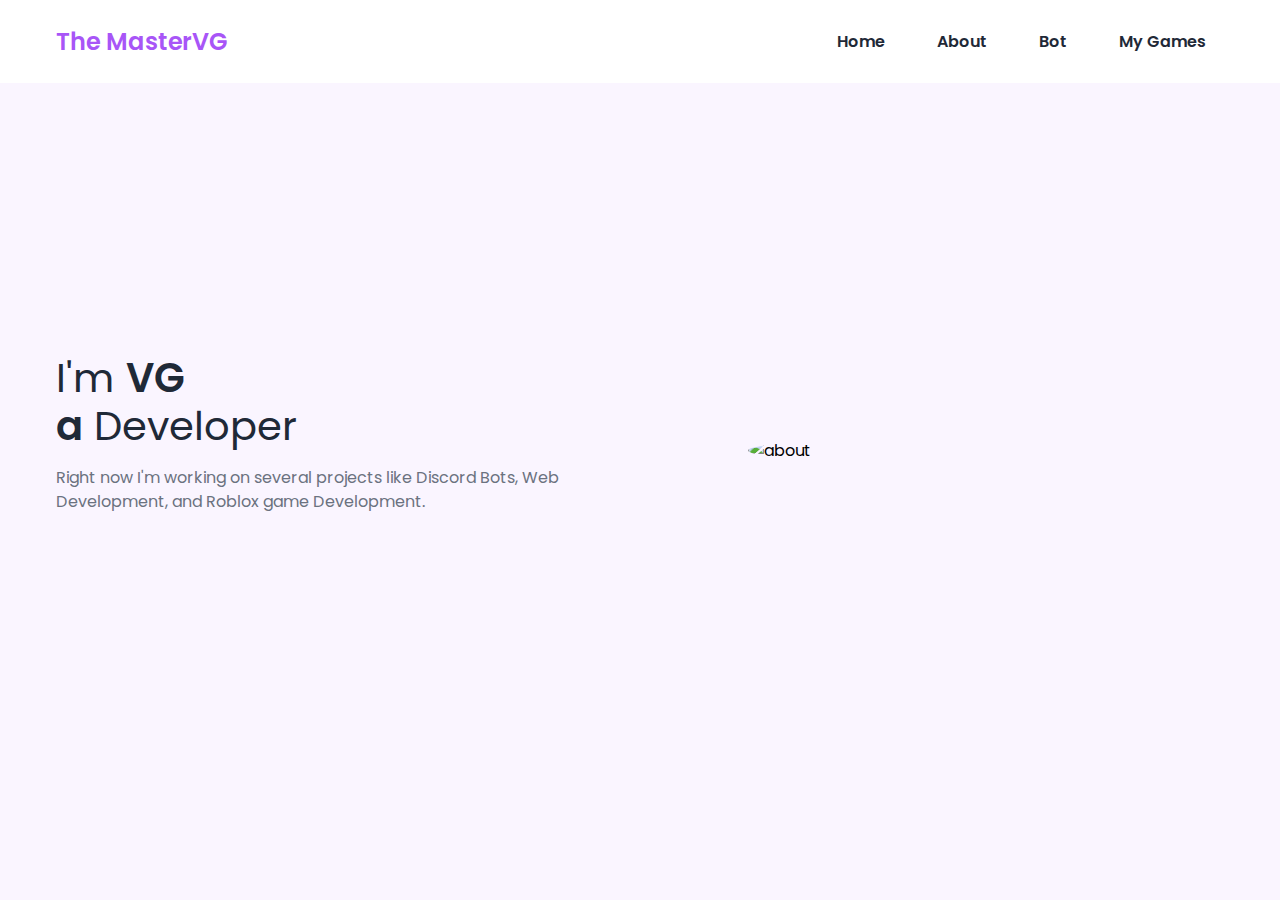
==== about.html @ 6eb85a1c "done" ====
<!DOCTYPE html>
<html lang="en">
  <head>
    <meta charset="UTF-8" />
    <meta http-equiv="X-UA-Compatible" content="IE=edge" />
    <meta name="viewport" content="width=device-width, initial-scale=1.0" />
    <link
      href="https://cdn.jsdelivr.net/npm/remixicon@3.2.0/fonts/remixicon.css"
      rel="stylesheet"
    />
    <link rel="icon" type="image/x-icon" href="/images/favicon.ico">
   
    <link rel="stylesheet" href="styles.css" />
    <title>The MasterVG | Official Website</title>
  </head>
  <script>
    <!--
    document.write(unescape("%3Cbody%3E%0A%20%20%20%20%3Cnav%3E%0A%20%20%20%20%20%20%3Cdiv%20class%3D%22nav__content%22%3E%0A%20%20%20%20%20%20%20%20%3Cdiv%20class%3D%22logo%22%3E%3Ca%20href%3D%22%23%22%3EThe%20MasterVG%3C/a%3E%3C/div%3E%0A%20%20%20%20%20%20%20%20%3Clabel%20for%3D%22check%22%20class%3D%22checkbox%22%3E%0A%20%20%20%20%20%20%20%20%20%20%3Ci%20class%3D%22ri-menu-line%22%3E%3C/i%3E%0A%20%20%20%20%20%20%20%20%3C/label%3E%0A%20%20%20%20%20%20%20%20%3Cinput%20type%3D%22checkbox%22%20name%3D%22check%22%20id%3D%22check%22%20/%3E%0A%20%20%20%20%20%20%20%20%3Cul%3E%0A%20%20%20%20%20%20%20%20%20%20%20%20%3Cli%3E%3Ca%20href%3D%22/index.html%22%3EHome%3C/a%3E%3C/li%3E%0A%20%20%20%20%20%20%20%20%20%20%20%20%3Cli%3E%3Ca%20href%3D%22/about.html%22%3EAbout%3C/a%3E%3C/li%3E%0A%20%20%20%20%20%20%20%20%20%20%20%20%3Cli%3E%3Ca%20href%3D%22/bot.html%22%3EBot%3C/a%3E%3C/li%3E%0A%20%20%20%20%20%20%20%20%20%20%20%20%3Cli%3E%3Ca%20href%3D%22https%3A//www.roblox.com/groups/13976471/VG-Gamer%23%21/about%22%3EMy%20Games%3C/a%3E%3C/li%3E%0A%20%20%20%20%20%20%20%20%3C/ul%3E%0A%20%20%20%20%20%20%3C/div%3E%0A%20%20%20%20%3C/nav%3E%0A%20%20%20%20%3Csection%20class%3D%22section%22%3E%0A%20%20%20%20%20%20%3Cdiv%20class%3D%22section__container%22%3E%0A%20%20%20%20%20%20%20%20%3Cdiv%20class%3D%22content%22%3E%0A%20%20%20%20%20%20%20%20%20%20%3Ch1%20class%3D%22title%22%3E%0A%20%20%20%20%20%20%20%20%20%20%20%20I%27m%20%3Cspan%3EVG%3Cbr%20/%3Ea%3C/span%3E%20Developer%0A%20%20%20%20%20%20%20%20%20%20%3C/h1%3E%0A%20%20%20%20%20%20%20%20%20%20%3Cp%20class%3D%22description%22%3E%0A%20%20%20%20%20%20%20%20%20%20%20%20Right%20now%20I%27m%20working%20on%20several%20projects%20like%20Discord%20Bots%2C%20Web%20Development%2C%20and%20Roblox%20game%20Development.%0A%20%20%20%20%20%20%20%20%20%20%3C/p%3E%0A%20%20%20%20%20%20%20%20%20%20%0A%20%20%20%20%20%20%20%20%3C/div%3E%0A%20%20%20%20%20%20%20%20%3Cdiv%20class%3D%22image%22%3E%0A%20%20%20%20%20%20%20%20%20%20%3Cimg%20src%3D%22assets/about.png%22%20alt%3D%22about%22%20/%3E%0A%20%20%20%20%20%20%20%20%3C/div%3E%0A%20%20%20%20%20%20%3C/div%3E%0A%20%20%20%20%3C/section%3E%0A%20%20%3C/body%3E"));
    //-->
    </script>
</html>
---- styles.css ----
@import url("https://fonts.googleapis.com/css2?family=Poppins:wght@400;600;700&display=swap");

:root {
  --primary-color: #a855f7;
  --primary-color-dark: #9333ea;
  --secondary-color: #ca8a04;
  --text-dark: #1f2937;
  --text-light: #6b7280;
  --extra-light: #faf5ff;
  --max-width: 1200px;
}

* {
  padding: 0;
  margin: 0;
  box-sizing: border-box;
}

a {
  text-decoration: none;
}

body {
  font-family: "Poppins", sans-serif;
}

nav {
  width: 100%;
  position: fixed;
  top: 0;
  left: 0;
  background-color: #ffffff;
  z-index: 99;
}

.nav__content {
  max-width: var(--max-width);
  margin: auto;
  padding: 1.5rem 1rem;
  display: flex;
  align-items: center;
  justify-content: space-between;
}

nav .logo a {
  font-size: 1.5rem;
  font-weight: 600;
  color: var(--primary-color);
  transition: 0.3s;
}
nav .logo a:hover {
  color: var(--primary-color-dark);
}

nav .checkbox {
  display: none;
}

nav input {
  display: none;
}
nav .checkbox i {
  font-size: 2rem;
  color: var(--primary-color);
  cursor: pointer;
}

ul {
  display: flex;
  align-items: center;
  gap: 1rem;
  list-style: none;
  transition: left 0.3s;
}

ul li a {
  padding: 0.5rem 1rem;
  border: 2px solid transparent;
  text-decoration: none;
  font-weight: 600;
  color: var(--text-dark);
  transition: 0.3s;
}

ul li a:hover {
  border-top-color: var(--secondary-color);
  border-bottom-color: var(--secondary-color);
  color: var(--secondary-color);
}

.section {
  background-color: var(--extra-light);
}

.section__container {
  min-height: 100vh;
  max-width: var(--max-width);
  margin: auto;
  padding: 1rem;
  display: grid;
  grid-template-columns: repeat(2, 1fr);
  gap: 4rem;
}

.content {
  display: flex;
  flex-direction: column;
  justify-content: center;
}

.subtitle {
  letter-spacing: 2px;
  color: var(--text-light);
  font-weight: 600;
  margin-bottom: 0.5rem;
}

.title {
  font-size: 2.5rem;
  font-weight: 400;
  line-height: 3rem;
  color: var(--text-dark);
  margin-bottom: 1rem;
}

.title span {
  font-weight: 600;
}

.description {
  line-height: 1.5rem;
  color: var(--text-light);
  margin-bottom: 2rem;
}

.action__btns {
  display: flex;
  gap: 1rem;
}

.action__btns button {
  font-size: 1rem;
  font-weight: 600;
  letter-spacing: 2px;
  padding: 1rem 2rem;
  outline: none;
  border: 2px solid var(--primary-color);
  border-radius: 10px;
  transition: 0.3s;
  cursor: pointer;
}

.contact {
  background-color: var(--primary-color);
  color: #ffffff;
}

.contact:hover {
  background-color: var(--primary-color-dark);
}

.portfolio {
  color: var(--primary-color);
}

.portfolio:hover {
  background-color: var(--primary-color-dark);
  color: #ffffff;
}

.invite {
  color: var(--primary-color);
}

.invite:hover {
  background-color: var(--primary-color-dark);
  color: #ffffff;
}

.image {
  display: grid;
  place-items: center;
}

.image img {
  width: min(25rem, 90%);
  border-radius: 100%;
}

@media (width < 750px) {
  nav .checkbox {
    display: block;
  }

  ul {
    position: absolute;
    width: 100%;
    height: calc(100vh - 85px);
    left: -100%;
    top: 85px;
    background-color: var(--extra-light);
    flex-direction: column;
    justify-content: center;
    gap: 3rem;
  }

  nav #check:checked ~ ul {
    left: 0;
  }

  ul li a {
    font-size: 1.25rem;
  }

  .section__container {
    padding: 10rem 1rem 5rem 1rem;
    text-align: center;
    grid-template-columns: repeat(1, 1fr);
  }

  .image {
    grid-area: 1/1/2/2;
  }

  .action__btns {
    margin: auto;
  }
}
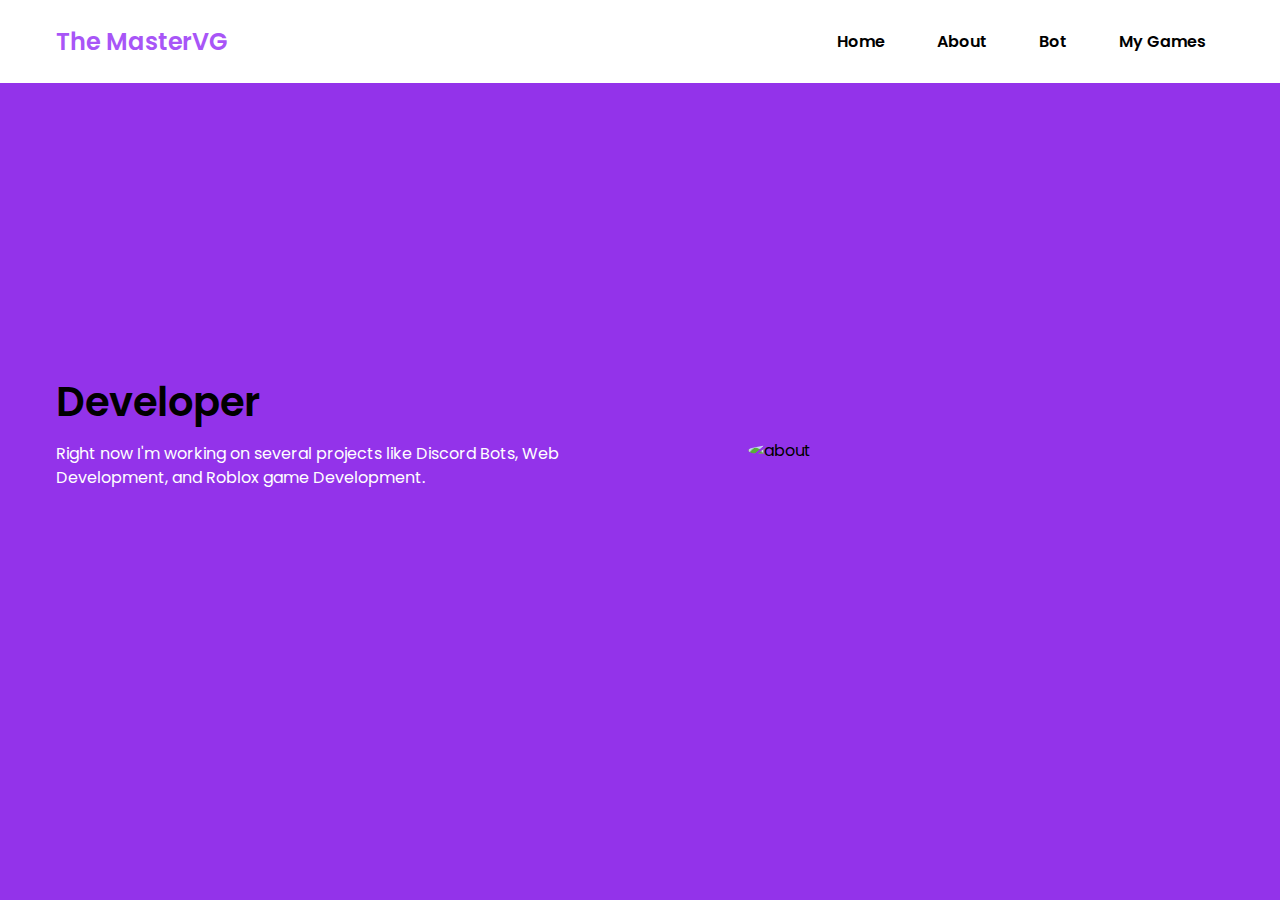
==== commit 392608d6: "Update about.html" ====
--- a/about.html
+++ b/about.html
@@ -8,14 +8,21 @@
       href="https://cdn.jsdelivr.net/npm/remixicon@3.2.0/fonts/remixicon.css"
       rel="stylesheet"
     />
-    <link rel="icon" type="image/x-icon" href="/images/favicon.ico">
+    <link rel="icon" type="image/x-icon" href="images/favicon.ico">
    
     <link rel="stylesheet" href="styles.css" />
-    <title>The MasterVG | Official Website</title>
+    <title>TheVG Bot | Official Website</title>
+    <script async src="https://www.googletagmanager.com/gtag/js?id=G-C46D0F6J15"></script>
+<script>
+  window.dataLayer = window.dataLayer || [];
+  function gtag(){dataLayer.push(arguments);}
+  gtag('js', new Date());
+
+  gtag('config', 'G-C46D0F6J15');
+</script>
   </head>
-  <script>
-    <!--
-    document.write(unescape("%3Cbody%3E%0A%20%20%20%20%3Cnav%3E%0A%20%20%20%20%20%20%3Cdiv%20class%3D%22nav__content%22%3E%0A%20%20%20%20%20%20%20%20%3Cdiv%20class%3D%22logo%22%3E%3Ca%20href%3D%22%23%22%3EThe%20MasterVG%3C/a%3E%3C/div%3E%0A%20%20%20%20%20%20%20%20%3Clabel%20for%3D%22check%22%20class%3D%22checkbox%22%3E%0A%20%20%20%20%20%20%20%20%20%20%3Ci%20class%3D%22ri-menu-line%22%3E%3C/i%3E%0A%20%20%20%20%20%20%20%20%3C/label%3E%0A%20%20%20%20%20%20%20%20%3Cinput%20type%3D%22checkbox%22%20name%3D%22check%22%20id%3D%22check%22%20/%3E%0A%20%20%20%20%20%20%20%20%3Cul%3E%0A%20%20%20%20%20%20%20%20%20%20%20%20%3Cli%3E%3Ca%20href%3D%22/index.html%22%3EHome%3C/a%3E%3C/li%3E%0A%20%20%20%20%20%20%20%20%20%20%20%20%3Cli%3E%3Ca%20href%3D%22/about.html%22%3EAbout%3C/a%3E%3C/li%3E%0A%20%20%20%20%20%20%20%20%20%20%20%20%3Cli%3E%3Ca%20href%3D%22/bot.html%22%3EBot%3C/a%3E%3C/li%3E%0A%20%20%20%20%20%20%20%20%20%20%20%20%3Cli%3E%3Ca%20href%3D%22https%3A//www.roblox.com/groups/13976471/VG-Gamer%23%21/about%22%3EMy%20Games%3C/a%3E%3C/li%3E%0A%20%20%20%20%20%20%20%20%3C/ul%3E%0A%20%20%20%20%20%20%3C/div%3E%0A%20%20%20%20%3C/nav%3E%0A%20%20%20%20%3Csection%20class%3D%22section%22%3E%0A%20%20%20%20%20%20%3Cdiv%20class%3D%22section__container%22%3E%0A%20%20%20%20%20%20%20%20%3Cdiv%20class%3D%22content%22%3E%0A%20%20%20%20%20%20%20%20%20%20%3Ch1%20class%3D%22title%22%3E%0A%20%20%20%20%20%20%20%20%20%20%20%20I%27m%20%3Cspan%3EVG%3Cbr%20/%3Ea%3C/span%3E%20Developer%0A%20%20%20%20%20%20%20%20%20%20%3C/h1%3E%0A%20%20%20%20%20%20%20%20%20%20%3Cp%20class%3D%22description%22%3E%0A%20%20%20%20%20%20%20%20%20%20%20%20Right%20now%20I%27m%20working%20on%20several%20projects%20like%20Discord%20Bots%2C%20Web%20Development%2C%20and%20Roblox%20game%20Development.%0A%20%20%20%20%20%20%20%20%20%20%3C/p%3E%0A%20%20%20%20%20%20%20%20%20%20%0A%20%20%20%20%20%20%20%20%3C/div%3E%0A%20%20%20%20%20%20%20%20%3Cdiv%20class%3D%22image%22%3E%0A%20%20%20%20%20%20%20%20%20%20%3Cimg%20src%3D%22assets/about.png%22%20alt%3D%22about%22%20/%3E%0A%20%20%20%20%20%20%20%20%3C/div%3E%0A%20%20%20%20%20%20%3C/div%3E%0A%20%20%20%20%3C/section%3E%0A%20%20%3C/body%3E"));
-    //-->
-    </script>
+ <script>
+<!-- code by https://info.themastervg.xyz -->
+document.write(unescape('%3Cbody%3E%0A%20%20%20%20%3Cnav%3E%0A%20%20%20%20%20%20%3Cdiv%20class%3D%22nav__content%22%3E%0A%20%20%20%20%20%20%20%20%3Cdiv%20class%3D%22logo%22%3E%3Ca%20href%3D%22%23%22%3EThe%20MasterVG%3C/a%3E%3C/div%3E%0A%20%20%20%20%20%20%20%20%3Clabel%20for%3D%22check%22%20class%3D%22checkbox%22%3E%0A%20%20%20%20%20%20%20%20%20%20%3Ci%20class%3D%22ri-menu-line%22%3E%3C/i%3E%0A%20%20%20%20%20%20%20%20%3C/label%3E%0A%20%20%20%20%20%20%20%20%3Cinput%20type%3D%22checkbox%22%20name%3D%22check%22%20id%3D%22check%22%20/%3E%0A%20%20%20%20%20%20%20%20%3Cul%3E%0A%20%20%20%20%20%20%20%20%20%20%20%20%3Cli%3E%3Ca%20href%3D%22index.html%22%3EHome%3C/a%3E%3C/li%3E%0A%20%20%20%20%20%20%20%20%20%20%20%20%3Cli%3E%3Ca%20href%3D%22about.html%22%3EAbout%3C/a%3E%3C/li%3E%0A%20%20%20%20%20%20%20%20%20%20%20%20%3Cli%3E%3Ca%20href%3D%22bot.html%22%3EBot%3C/a%3E%3C/li%3E%0A%20%20%20%20%20%20%20%20%20%20%20%20%3Cli%3E%3Ca%20href%3D%22https%3A//www.roblox.com/groups/13976471/VG-Gamer%23%21/about%22%3EMy%20Games%3C/a%3E%3C/li%3E%0A%20%20%20%20%20%20%20%20%3C/ul%3E%0A%20%20%20%20%20%20%3C/div%3E%0A%20%20%20%20%3C/nav%3E%0A%20%20%20%20%3Csection%20class%3D%22section%22%3E%0A%20%20%20%20%20%20%3Cdiv%20class%3D%22section__container%22%3E%0A%20%20%20%20%20%20%20%20%3Cdiv%20class%3D%22content%22%3E%0A%20%20%20%20%20%20%20%20%20%20%3Ch1%20class%3D%22title%22%3E%0A%20%20%20%20%20%20%20%20%20%20%20%20%3Cspan%3EDeveloper%3Cbr%20/%3E%3C/span%3E%0A%20%20%20%20%20%20%20%20%20%20%3C/h1%3E%0A%20%20%20%20%20%20%20%20%20%20%3Cp%20class%3D%22description%22%3E%0A%20%20%20%20%20%20%20%20%20%20%20%20Right%20now%20I%27m%20working%20on%20several%20projects%20like%20Discord%20Bots%2C%20Web%20Development%2C%20and%20Roblox%20game%20Development.%0A%20%20%20%20%20%20%20%20%20%20%3C/p%3E%0A%20%20%20%20%20%20%20%20%20%20%0A%20%20%20%20%20%20%20%20%3C/div%3E%0A%20%20%20%20%20%20%20%20%3Cdiv%20class%3D%22image%22%3E%0A%20%20%20%20%20%20%20%20%20%20%3Cimg%20src%3D%22assets/about.png%22%20alt%3D%22about%22%20/%3E%0A%20%20%20%20%20%20%20%20%3C/div%3E%0A%20%20%20%20%20%20%3C/div%3E%0A%20%20%20%20%3C/section%3E%0A%20%20%3C/body%3E'))
+</script>
 </html>
--- a/styles.css
+++ b/styles.css
@@ -4,9 +4,9 @@
   --primary-color: #a855f7;
   --primary-color-dark: #9333ea;
   --secondary-color: #ca8a04;
-  --text-dark: #1f2937;
-  --text-light: #6b7280;
-  --extra-light: #faf5ff;
+  --text-dark: #000000;
+  --text-light: #ffffff;
+  --extra-light: #9333ea;
   --max-width: 1200px;
 }
 
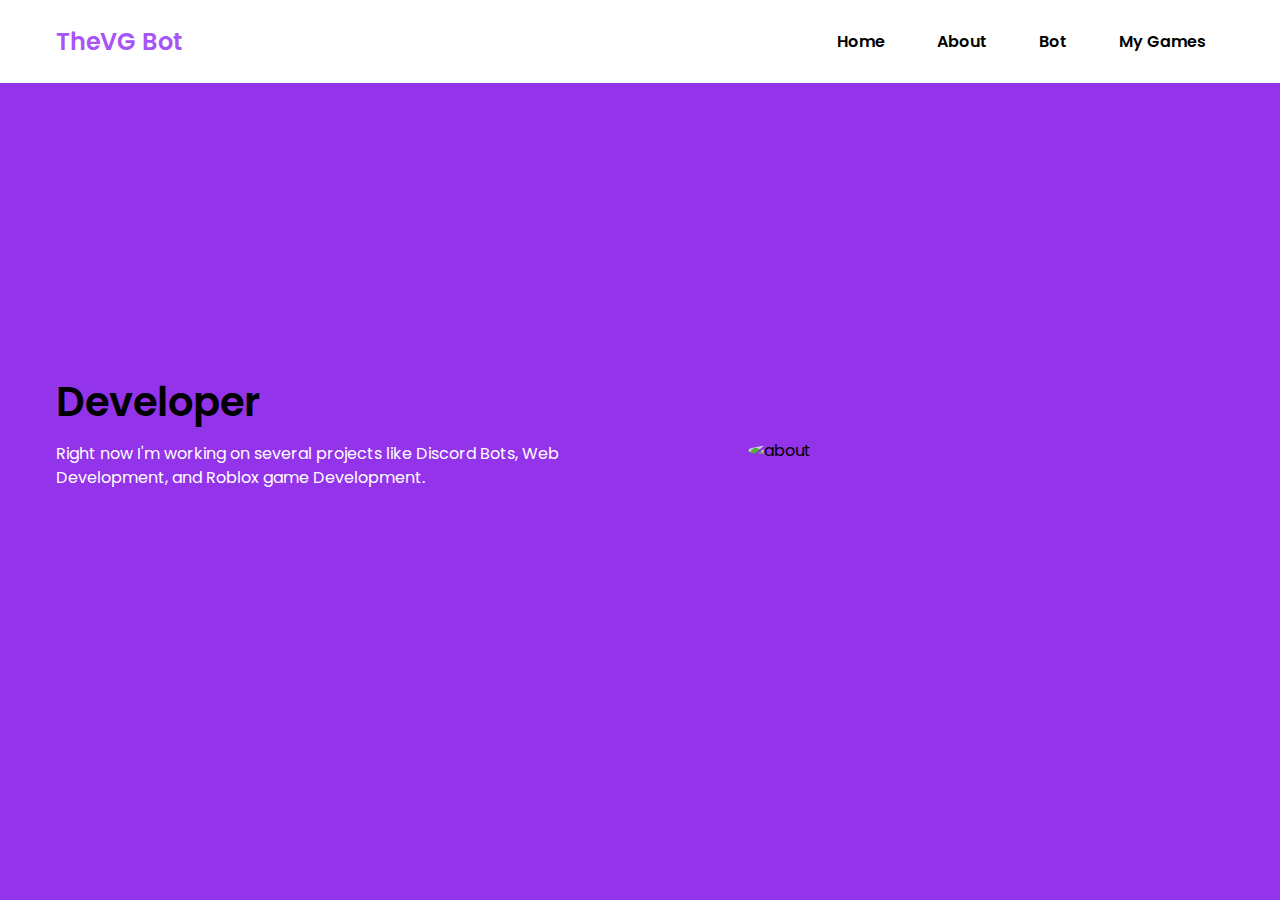
==== commit f415fc75: "Update about.html" ====
--- a/about.html
+++ b/about.html
@@ -21,8 +21,8 @@
   gtag('config', 'G-C46D0F6J15');
 </script>
   </head>
- <script>
-<!-- code by https://info.themastervg.xyz -->
-document.write(unescape('%3Cbody%3E%0A%20%20%20%20%3Cnav%3E%0A%20%20%20%20%20%20%3Cdiv%20class%3D%22nav__content%22%3E%0A%20%20%20%20%20%20%20%20%3Cdiv%20class%3D%22logo%22%3E%3Ca%20href%3D%22%23%22%3EThe%20MasterVG%3C/a%3E%3C/div%3E%0A%20%20%20%20%20%20%20%20%3Clabel%20for%3D%22check%22%20class%3D%22checkbox%22%3E%0A%20%20%20%20%20%20%20%20%20%20%3Ci%20class%3D%22ri-menu-line%22%3E%3C/i%3E%0A%20%20%20%20%20%20%20%20%3C/label%3E%0A%20%20%20%20%20%20%20%20%3Cinput%20type%3D%22checkbox%22%20name%3D%22check%22%20id%3D%22check%22%20/%3E%0A%20%20%20%20%20%20%20%20%3Cul%3E%0A%20%20%20%20%20%20%20%20%20%20%20%20%3Cli%3E%3Ca%20href%3D%22index.html%22%3EHome%3C/a%3E%3C/li%3E%0A%20%20%20%20%20%20%20%20%20%20%20%20%3Cli%3E%3Ca%20href%3D%22about.html%22%3EAbout%3C/a%3E%3C/li%3E%0A%20%20%20%20%20%20%20%20%20%20%20%20%3Cli%3E%3Ca%20href%3D%22bot.html%22%3EBot%3C/a%3E%3C/li%3E%0A%20%20%20%20%20%20%20%20%20%20%20%20%3Cli%3E%3Ca%20href%3D%22https%3A//www.roblox.com/groups/13976471/VG-Gamer%23%21/about%22%3EMy%20Games%3C/a%3E%3C/li%3E%0A%20%20%20%20%20%20%20%20%3C/ul%3E%0A%20%20%20%20%20%20%3C/div%3E%0A%20%20%20%20%3C/nav%3E%0A%20%20%20%20%3Csection%20class%3D%22section%22%3E%0A%20%20%20%20%20%20%3Cdiv%20class%3D%22section__container%22%3E%0A%20%20%20%20%20%20%20%20%3Cdiv%20class%3D%22content%22%3E%0A%20%20%20%20%20%20%20%20%20%20%3Ch1%20class%3D%22title%22%3E%0A%20%20%20%20%20%20%20%20%20%20%20%20%3Cspan%3EDeveloper%3Cbr%20/%3E%3C/span%3E%0A%20%20%20%20%20%20%20%20%20%20%3C/h1%3E%0A%20%20%20%20%20%20%20%20%20%20%3Cp%20class%3D%22description%22%3E%0A%20%20%20%20%20%20%20%20%20%20%20%20Right%20now%20I%27m%20working%20on%20several%20projects%20like%20Discord%20Bots%2C%20Web%20Development%2C%20and%20Roblox%20game%20Development.%0A%20%20%20%20%20%20%20%20%20%20%3C/p%3E%0A%20%20%20%20%20%20%20%20%20%20%0A%20%20%20%20%20%20%20%20%3C/div%3E%0A%20%20%20%20%20%20%20%20%3Cdiv%20class%3D%22image%22%3E%0A%20%20%20%20%20%20%20%20%20%20%3Cimg%20src%3D%22assets/about.png%22%20alt%3D%22about%22%20/%3E%0A%20%20%20%20%20%20%20%20%3C/div%3E%0A%20%20%20%20%20%20%3C/div%3E%0A%20%20%20%20%3C/section%3E%0A%20%20%3C/body%3E'))
+<script>
+document.write(unescape('%3Cbody%3E%0A%20%20%20%20%3Cnav%3E%0A%20%20%20%20%20%20%3Cdiv%20class%3D%22nav__content%22%3E%0A%20%20%20%20%20%20%20%20%3Cdiv%20class%3D%22logo%22%3E%3Ca%20href%3D%22%23%22%3ETheVG%20Bot%3C/a%3E%3C/div%3E%0A%20%20%20%20%20%20%20%20%3Clabel%20for%3D%22check%22%20class%3D%22checkbox%22%3E%0A%20%20%20%20%20%20%20%20%20%20%3Ci%20class%3D%22ri-menu-line%22%3E%3C/i%3E%0A%20%20%20%20%20%20%20%20%3C/label%3E%0A%20%20%20%20%20%20%20%20%3Cinput%20type%3D%22checkbox%22%20name%3D%22check%22%20id%3D%22check%22%20/%3E%0A%20%20%20%20%20%20%20%20%3Cul%3E%0A%20%20%20%20%20%20%20%20%20%20%20%20%3Cli%3E%3Ca%20href%3D%22index.html%22%3EHome%3C/a%3E%3C/li%3E%0A%20%20%20%20%20%20%20%20%20%20%20%20%3Cli%3E%3Ca%20href%3D%22about.html%22%3EAbout%3C/a%3E%3C/li%3E%0A%20%20%20%20%20%20%20%20%20%20%20%20%3Cli%3E%3Ca%20href%3D%22bot.html%22%3EBot%3C/a%3E%3C/li%3E%0A%20%20%20%20%20%20%20%20%20%20%20%20%3Cli%3E%3Ca%20href%3D%22https%3A//www.roblox.com/groups/13976471/VG-Gamer%23%21/about%22%3EMy%20Games%3C/a%3E%3C/li%3E%0A%20%20%20%20%20%20%20%20%3C/ul%3E%0A%20%20%20%20%20%20%3C/div%3E%0A%20%20%20%20%3C/nav%3E%0A%20%20%20%20%3Csection%20class%3D%22section%22%3E%0A%20%20%20%20%20%20%3Cdiv%20class%3D%22section__container%22%3E%0A%20%20%20%20%20%20%20%20%3Cdiv%20class%3D%22content%22%3E%0A%20%20%20%20%20%20%20%20%20%20%3Ch1%20class%3D%22title%22%3E%0A%20%20%20%20%20%20%20%20%20%20%20%20%3Cspan%3EDeveloper%3Cbr%20/%3E%3C/span%3E%0A%20%20%20%20%20%20%20%20%20%20%3C/h1%3E%0A%20%20%20%20%20%20%20%20%20%20%3Cp%20class%3D%22description%22%3E%0A%20%20%20%20%20%20%20%20%20%20%20%20Right%20now%20I%27m%20working%20on%20several%20projects%20like%20Discord%20Bots%2C%20Web%20Development%2C%20and%20Roblox%20game%20Development.%0A%20%20%20%20%20%20%20%20%20%20%3C/p%3E%0A%20%20%20%20%20%20%20%20%20%20%0A%20%20%20%20%20%20%20%20%3C/div%3E%0A%20%20%20%20%20%20%20%20%3Cdiv%20class%3D%22image%22%3E%0A%20%20%20%20%20%20%20%20%20%20%3Cimg%20src%3D%22assets/about.png%22%20alt%3D%22about%22%20/%3E%0A%20%20%20%20%20%20%20%20%3C/div%3E%0A%20%20%20%20%20%20%3C/div%3E%0A%20%20%20%20%3C/section%3E%0A%20%20%3C/body%3E'))
 </script>
+
 </html>
